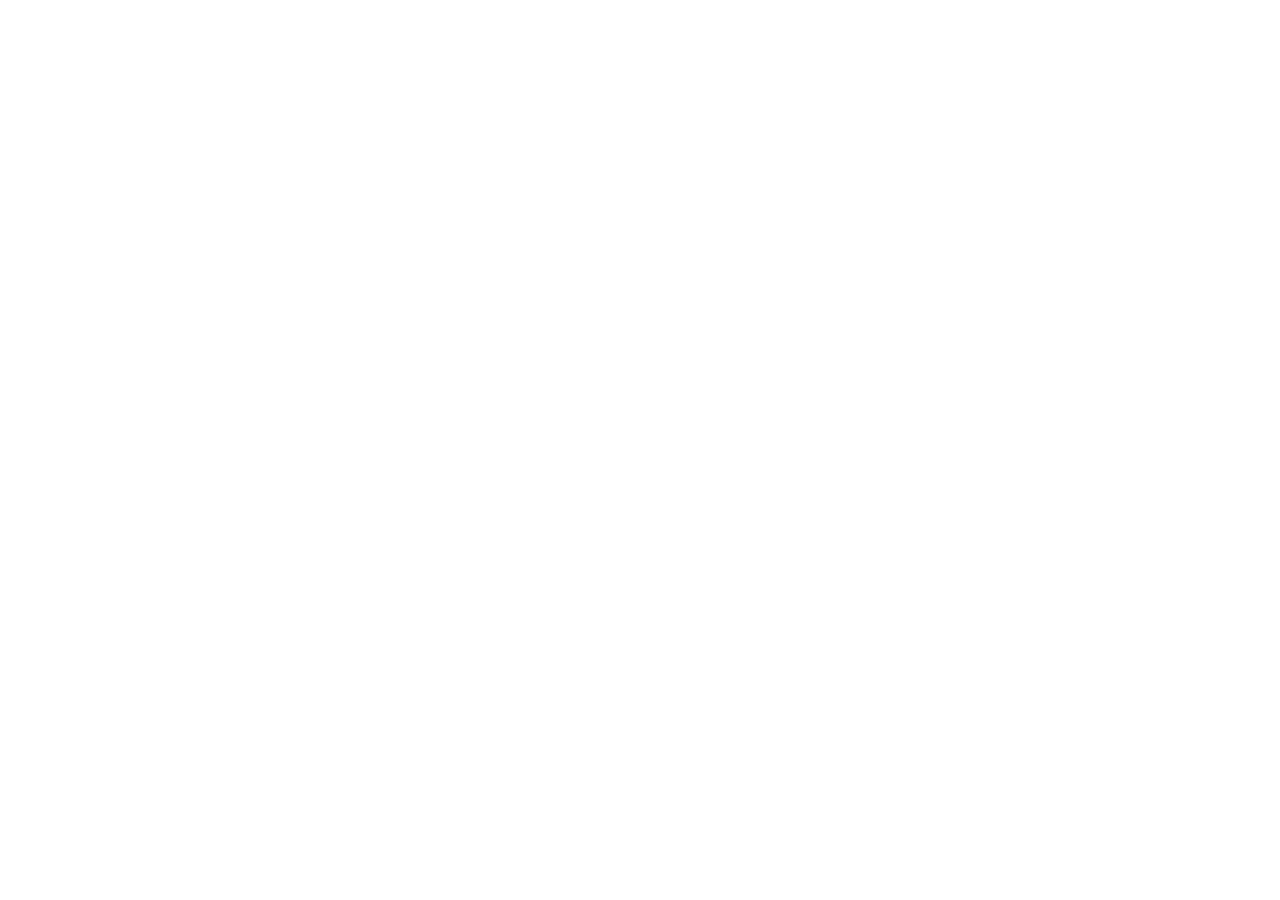
==== index.html @ 261f3c24 "Add files via upload" ====
<!DOCTYPE html>
<html lang="es">
<head>
    <meta http-equiv="refresh" content="0; url=https://www.twitch.tv/theazuk">
    <title>Redirigiendo...</title>
</head>
<body>
    <p>Si no eres redirigido automáticamente, haz clic <a href="https://www.twitch.tv/theazuk">aquí</a>.</p>
</body>
</html>
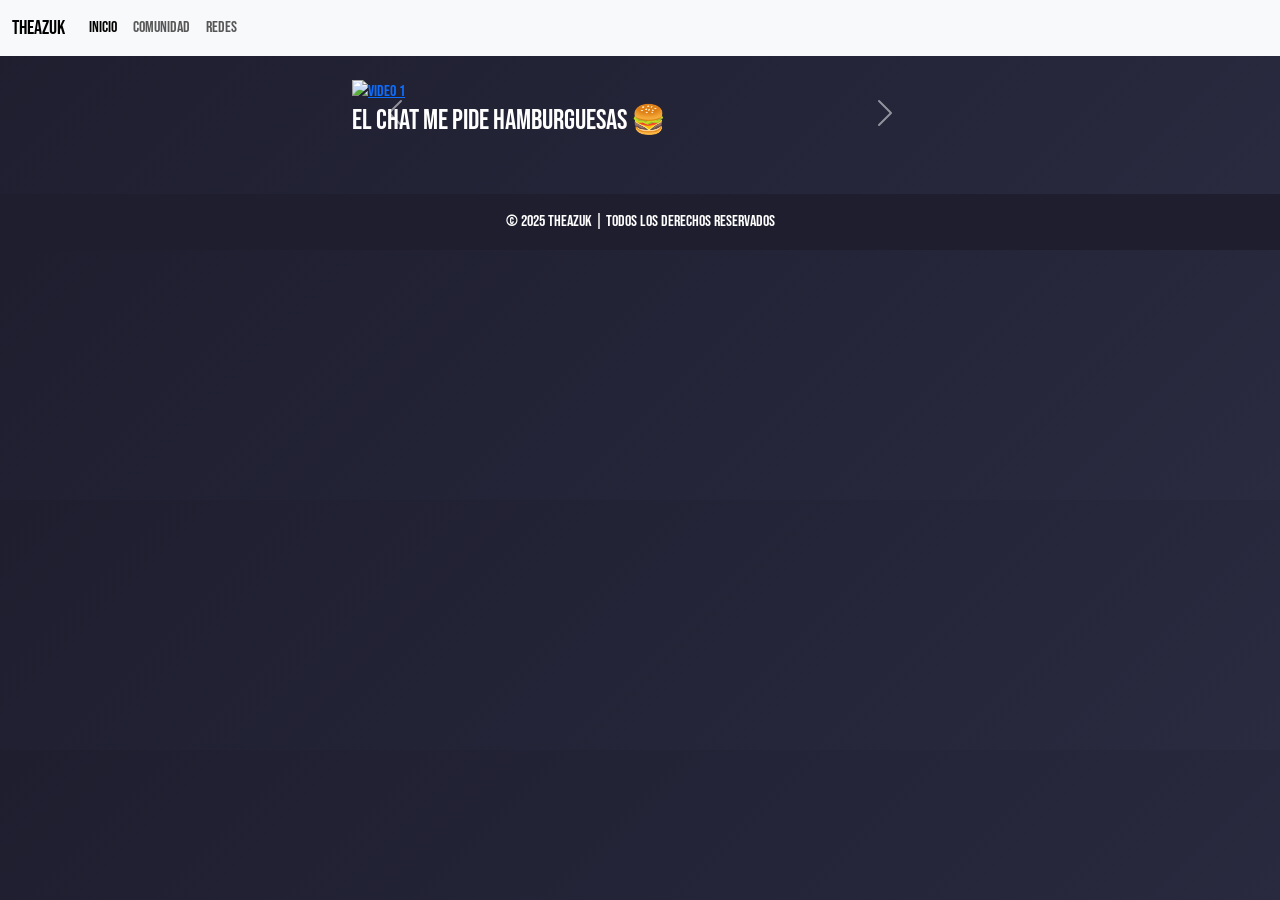
==== commit 30fcd668: "nueva interfaz, nuevas cosas agregadas" ====
--- a/index.html
+++ b/index.html
@@ -1,10 +1,81 @@
 <!DOCTYPE html>
 <html lang="es">
 <head>
-    <meta http-equiv="refresh" content="0; url=https://www.twitch.tv/theazuk">
-    <title>Redirigiendo...</title>
+  <meta charset="UTF-8">
+  <title>TheAzuk - Inicio</title>
+  <link href="https://cdn.jsdelivr.net/npm/bootstrap@5.3.2/dist/css/bootstrap.min.css" rel="stylesheet">
+  <link rel="stylesheet" href="styles.css">
+  <link rel="preconnect" href="https://fonts.googleapis.com">
+  <link rel="preconnect" href="https://fonts.gstatic.com" crossorigin>
+  <link href="https://fonts.googleapis.com/css2?family=Bebas+Neue&family=Noto+Sans:ital,wght@0,100..900;1,100..900&display=swap" rel="stylesheet">
 </head>
 <body>
-    <p>Si no eres redirigido automáticamente, haz clic <a href="https://www.twitch.tv/theazuk">aquí</a>.</p>
+
+    <nav class="navbar navbar-expand-lg bg-body-tertiary">
+        <div class="container-fluid">
+          <a class="navbar-brand" href="index.html">TheAzuk</a>
+          <button class="navbar-toggler" type="button" data-bs-toggle="collapse" data-bs-target="#navbarSupportedContent" aria-controls="navbarSupportedContent" aria-expanded="false" aria-label="Toggle navigation">
+            <span class="navbar-toggler-icon"></span>
+          </button>
+          <div class="collapse navbar-collapse" id="navbarSupportedContent">
+            <ul class="navbar-nav me-auto mb-2 mb-lg-0">
+              <li class="nav-item">
+                <a class="nav-link active" aria-current="page" href="index.html">Inicio</a>
+              </li>
+              <li class="nav-item">
+                <a class="nav-link" href="https://www.whatsapp.com/channel/0029VbAwobHFHWq5ndCm9r44">Comunidad</a>
+              </li>
+              <li class="nav-item">
+                <a class="nav-link" href="redes.html">Redes</a>
+              </li>
+          </div>
+        </div>
+      </nav>
+
+<div class="container mt-4" style="max-width: 600px;">
+<div id="carouselExample" class="carousel slide" data-bs-ride="carousel">
+  <div class="carousel-inner">
+
+    <!-- Slide 1 -->
+    <div class="carousel-item active">
+      <a href="https://www.youtube.com/watch?v=dr7O825kg1w" target="_blank">
+        <img src="https://img.youtube.com/vi/dr7O825kg1w/maxresdefault.jpg" class="d-block w-100" alt="Video 1">
+      </a>
+      <h3>El CHAT me PIDE HAMBURGUESAS 🍔</h3>
+    </div>
+
+    <!-- Slide 2 -->
+    <div class="carousel-item">
+      <a href="https://www.youtube.com/watch?v=dQw4w9WgXcQ" target="_blank">
+        <img src="https://img.youtube.com/vi/oUfqoM6z6yo/maxresdefault.jpg" class="d-block w-100" alt="Video 2">
+      </a>
+      <h3>Counter-Strike pero EL ARMA EVOLUCIONA CON CADA KILL</h3>
+    </div>
+
+    <!-- Slide 3 -->
+    <div class="carousel-item">
+      <a href="https://www.youtube.com/watch?v=kehl8l9aRvw" target="_blank">
+        <img src="https://img.youtube.com/vi/kehl8l9aRvw/maxresdefault.jpg" class="d-block w-100" alt="Video 3">
+      </a>
+      <h3>¡ME PASE MINECRAFT PERO SOY UN LORO!</h3>
+    </div>
+
+  </div>
+
+  <button class="carousel-control-prev" type="button" data-bs-target="#carouselExample" data-bs-slide="prev">
+    <span class="carousel-control-prev-icon" aria-hidden="true"></span>
+    <span class="visually-hidden">Previous</span>
+  </button>
+  <button class="carousel-control-next" type="button" data-bs-target="#carouselExample" data-bs-slide="next">
+    <span class="carousel-control-next-icon" aria-hidden="true"></span>
+    <span class="visually-hidden">Next</span>
+  </button>
+</div>
+</div>
+<footer class="text-center text-white mt-5 py-3" style="background-color: #1e1e2f;">
+    <p class="mb-0">© 2025 TheAzuk | Todos los derechos reservados</p>
+  </footer>
+<script src="https://cdn.jsdelivr.net/npm/bootstrap@5.3.2/dist/js/bootstrap.bundle.min.js"></script>
+<script src="script.js"></script>
 </body>
-</html>
+</html>
--- a/styles.css
+++ b/styles.css
@@ -0,0 +1,33 @@
+* {
+    font-family: 'Bebas Neue', sans-serif;
+}
+
+body {
+    background: linear-gradient(135deg, #1e1e2f, #2a2a40);
+    color: white;
+  }
+  
+  
+
+.carousel-caption {
+      position: absolute;
+      top: 0; left: 0;
+      width: 100%; height: 100%;
+      background: rgba(0,0,0,0.4);
+      z-index: 10;
+      display: flex;
+      justify-content: center;
+      align-items: center;
+}
+.overlay-title {
+      font-family: 'Bebas Neue', sans-serif;
+      font-size: 2rem;
+      color: white;
+      text-shadow: 2px 2px 5px black;
+      text-align: center;
+      padding: 0 10px;
+}
+img {
+      max-height: 300px;
+      object-fit: cover;
+}
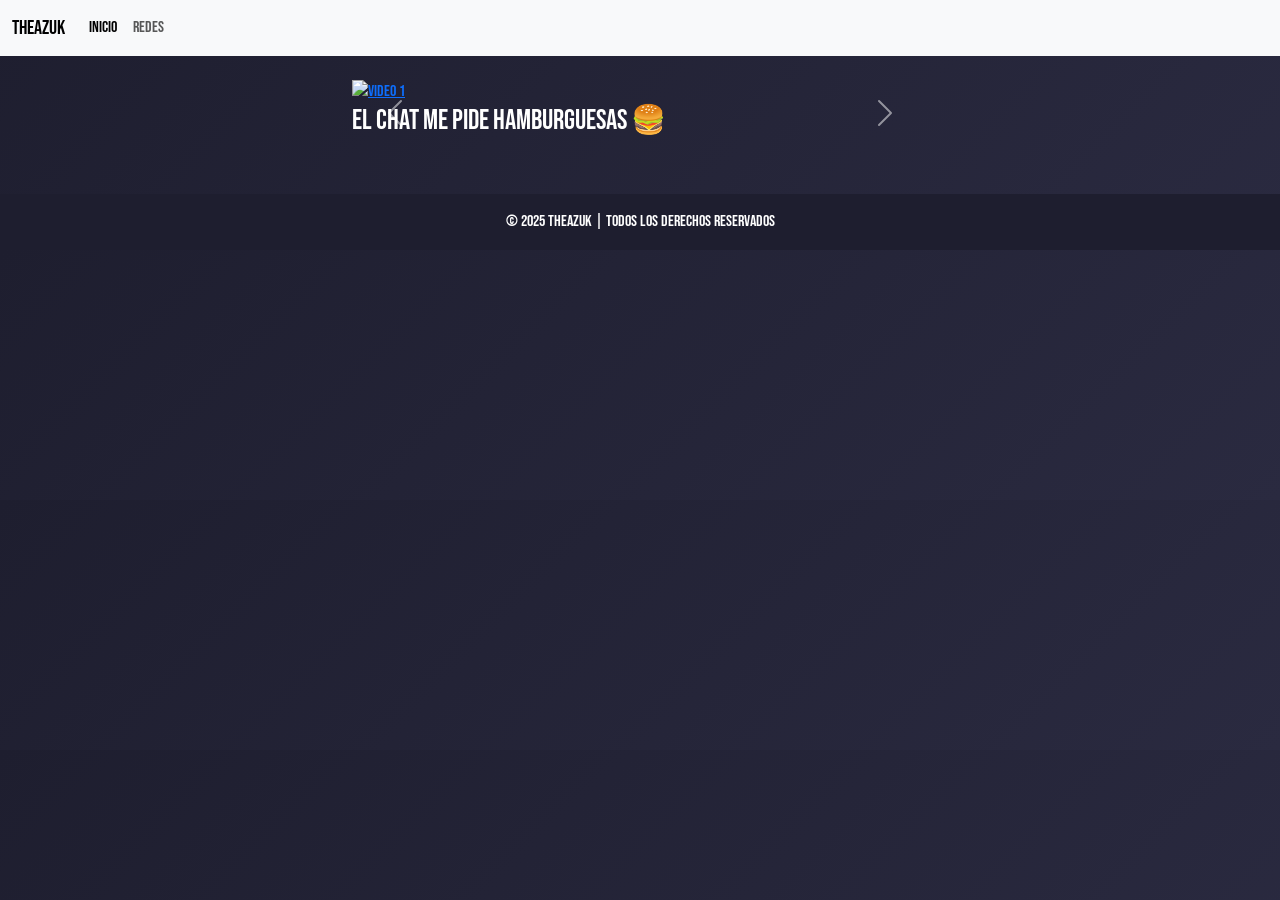
==== commit 6e9d4329: "cambio de comunidad" ====
--- a/index.html
+++ b/index.html
@@ -21,9 +21,6 @@
             <ul class="navbar-nav me-auto mb-2 mb-lg-0">
               <li class="nav-item">
                 <a class="nav-link active" aria-current="page" href="index.html">Inicio</a>
-              </li>
-              <li class="nav-item">
-                <a class="nav-link" href="https://www.whatsapp.com/channel/0029VbAwobHFHWq5ndCm9r44">Comunidad</a>
               </li>
               <li class="nav-item">
                 <a class="nav-link" href="redes.html">Redes</a>
